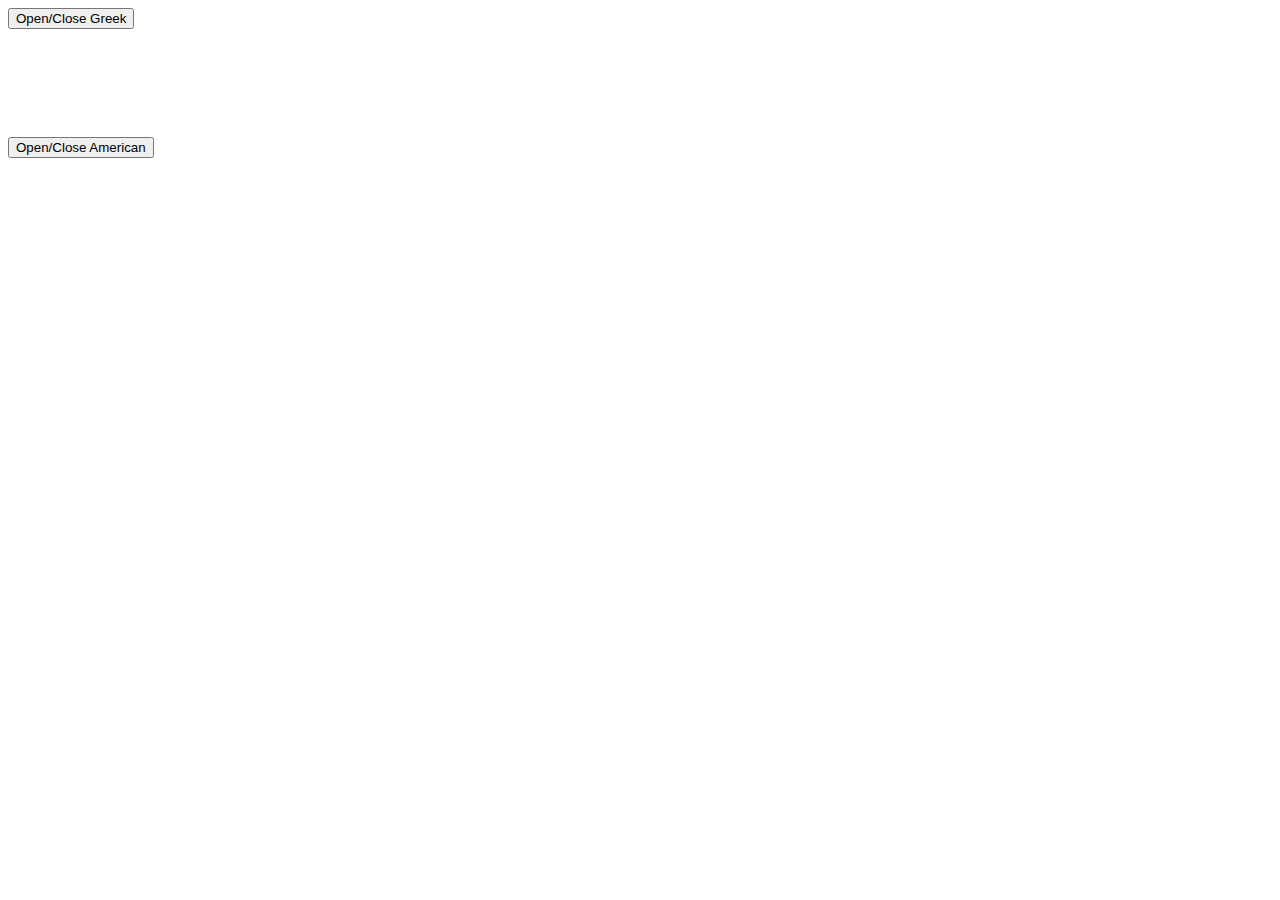
==== chemistry/index.html @ c5823ba1 "Updated Mix elements feature" ====
<!DOCTYPE html>
<html>
<head>
<title>Chemistry Mix</title>
<style type="text/css">
.gGrid {
  display: grid;
  grid-template-rows: auto;
  row-gap: 100px;
  grid-template-columns: auto;
}
#greek1 {
  grid-row: 1 / 2;
  grid-column: 1 / 2;
}
#greekText1 {
  grid-row: 1 / 2;
  grid-column: 2 / 3;
  width: 175px;
  height: 52px;
}
#mixGreek {
  grid-row: 1 / 2;
  grid-column: 3 / 4;
  width: 100px;
  height: 50px;
}
#greek2 {
  grid-row: 2 / 3;
  grid-column: 1 / 2;
}
#greekText2 {
  grid-row: 2 / 3;
  grid-column: 2 / 3;
  width: 175px;
  height: 52px;
}

.aGrid {
  display: grid;
  grid-template-rows: auto;
  row-gap: 100px;
  grid-template-columns: auto;
}
#american1 {
  grid-row: 1 / 2;
  grid-column: 1 / 2;
}
#americanText1 {
  grid-row: 1 / 2;
  grid-column: 2 / 3;
  width: 175px;
  height: 52px;
}
#mixAmerican {
  grid-row: 1 / 2;
  grid-column: 3 / 4;
  width: 100px;
  height: 50px;
}
#american2 {
  grid-row: 2 / 3;
  grid-column: 1 / 2;
}
#americanText2 {
  grid-row: 2 / 3;
  grid-column: 2 / 3;
  width: 175px;
  height: 52px;
}

#gElements1, #gElements2, #aElements1, #aElements2 {
  width: 168px;
  height: 140px;
  overflow: auto;
  border: 5px solid #aaaaaa;
  border-radius: 10px;
}
#greekText1, #greekText2, #americanText1, #americanText2 {
  width: 175px;
  height: 52px;
  padding: 1px 2px;
}
</style>
</head>
<body>
  <button id="greekOC">Open/Close Greek</button><br />
<div class="gGrid">
  <div id="greek1" style="display:none;">
    <div id="greekSelect1" style="width:52px; height:52px;" element-value="0">
        <img src="images/blank.png" style="width:52px; height:52px;" />
    </div>
    <div id="gElements1" style="display:none;">

    </div>
  </div>
  <textarea style="display:none; resize:none;" id="greekText1" disabled>Blank - It is useless.</textarea>
  <div id="greek2" style="display:none;">
    <div id="greekSelect2" style="width:52px; height:52px;" element-value="0">
      <img src="images/blank.png" style="width:52px; height:52px;" />
    </div>
    <div id="gElements2" style="display:none;">

    </div>
  </div>
  <textarea style="display:none; resize:none;" id="greekText2" disabled>Blank - It is useless.</textarea>
  <button id="mixGreek" style="display:none;">Mix Elements</button>
</div>
  <br /><br /><br /><br /><br /><br />
  <button id="americanOC">Open/Close American</button><br />
<div class="aGrid">
  <div id="american1" style="display:none;">
    <div id="americanSelect1" style="width:52px; height:52px;" element-value="0">
      <img src="images/blank.png" style="width:52px; height:52px;" />
    </div>
    <div id="aElements1" style="display:none;">

    </div>
  </div>
  <textarea style="display:none; resize:none;" id="americanText1" disabled>Blank - It is useless.</textarea>
  <div id="american2" style="display:none;">
    <div id="americanSelect2" style="width:52px; height:52px;" element.value="0">
      <img src="images/blank.png" style="width:52px; height:52px;" />
    </div>
    <div id="aElements2" style="display:none;">

    </div>
  </div>
  <textarea style="display:none; resize:none;" id="americanText2" disabled>Blank - It is useless.</textarea>
  <button id="mixAmerican" style="display:none;">Mix Elements</button><br /><br />
</div>
<script src="jsLibraries/greekChem.js"></script>
<script src="jsLibraries/americanChem.js"></script>
<script src="jsLibraries/otherFunc.js"></script>
<script src="jsLibraries/createItems.js"></script>
<script>
var greekOpen = false;
var americanOpen = false;
var gEleOp1 = false;
var gEleOp2 = false;
var aEleOp1 = false;
var aEleOp2 = false;
var i;
window.onload = function() {
 createItems();
 mixGreekEs();
}

setInterval(function() {
  if(greekEarned == 5 && $id("ame1t30").getAttribute("isearned") == "false") {
    $id("ame1t30").style.display = "block";
    $id("ame2t30").style.display = "block";
    americanEarned++;
    $id("ame2t30").setAttribute("isearned", "true");
    setTimeout(function() {
      $id("unlockMP3").play();
      alert("You unlocked Copper!");
    }, 2000);
  }
}, 1000);
</script>
<audio id="unlockMP3" src="audio/unlockNew.mp3" preload="auto" style="display:none;"></audio>
<audio id="errorMP3" src="audio/error.mp3" preload="auto" style="display:none;"></audio>
</body>
</html>
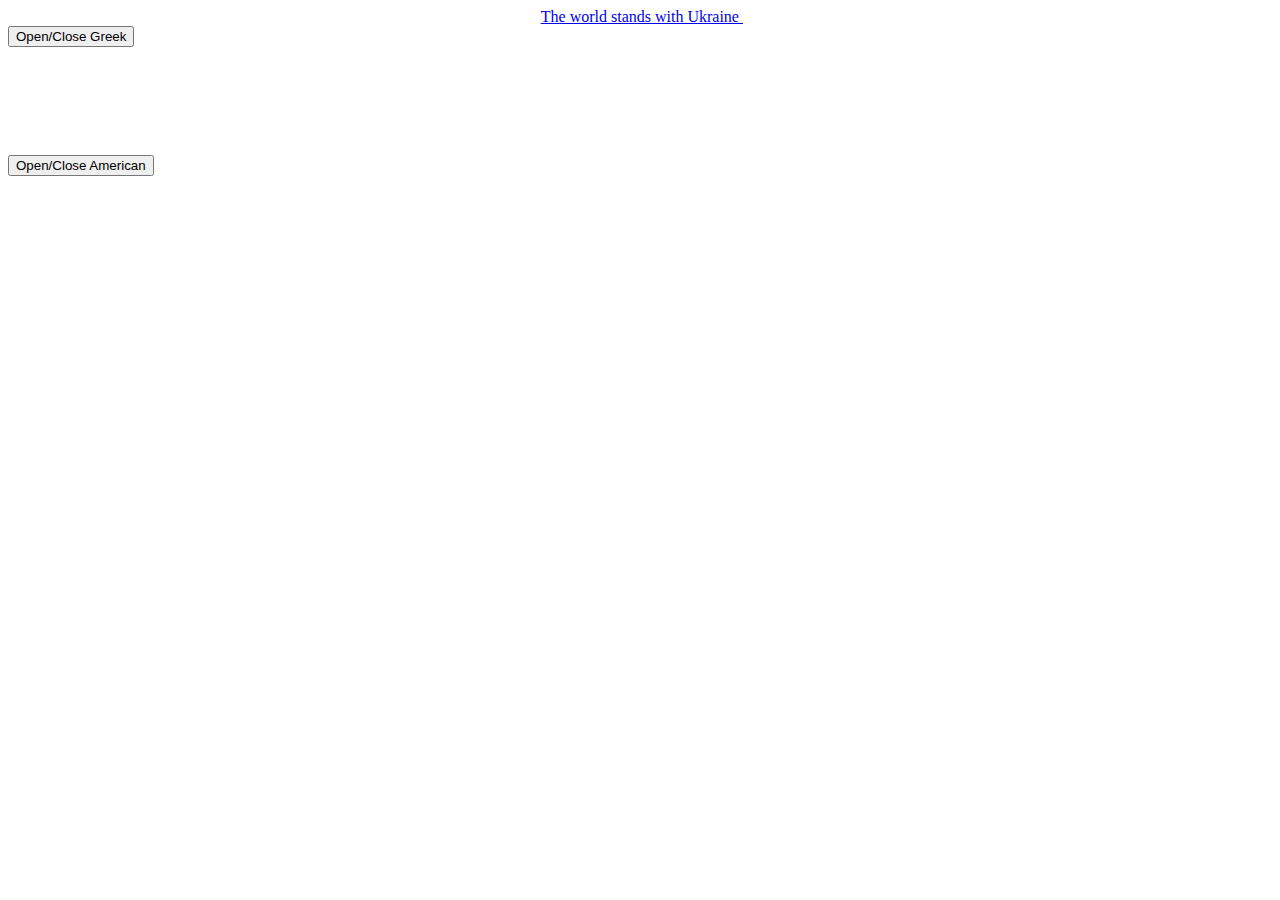
==== commit 481d3f11: "Added Ukraine support banner" ====
--- a/chemistry/index.html
+++ b/chemistry/index.html
@@ -84,6 +84,13 @@
 </style>
 </head>
 <body>
+  <div data-v-159c1d16="" style="background-image: url(&quot;../images/ukraine-flag.jpg&quot;); background-size: contain; text-align: center;"><span data-v-159c1d16="" class="banner-left">
+    &nbsp;&nbsp;
+  </span> <span data-v-159c1d16="" class="banner-text"><a data-v-159c1d16="" target="_new" href="https://www.npr.org/2022/02/25/1082992947/ukraine-support-help?t=1645979785003" class="banner-link">
+      The world stands with Ukraine
+    </a></span> <span data-v-159c1d16="" class="banner-right">
+    &nbsp;&nbsp;
+  </span> <span data-v-159c1d16=""><i data-v-159c1d16="" class="fas fa-times close-icon"></i></span></div>
   <button id="greekOC">Open/Close Greek</button><br />
 <div class="gGrid">
   <div id="greek1" style="display:none;">
@@ -143,7 +150,7 @@
 var i;
 window.onload = function() {
  createItems();
- mixGreekEs();
+ //Line 146 is broken. This will fix it
 }
 
 setInterval(function() {
@@ -151,6 +158,7 @@
     $id("ame1t30").style.display = "block";
     $id("ame2t30").style.display = "block";
     americanEarned++;
+    $id("ame1t30").setAttribute("isearned", "true");
     $id("ame2t30").setAttribute("isearned", "true");
     setTimeout(function() {
       $id("unlockMP3").play();
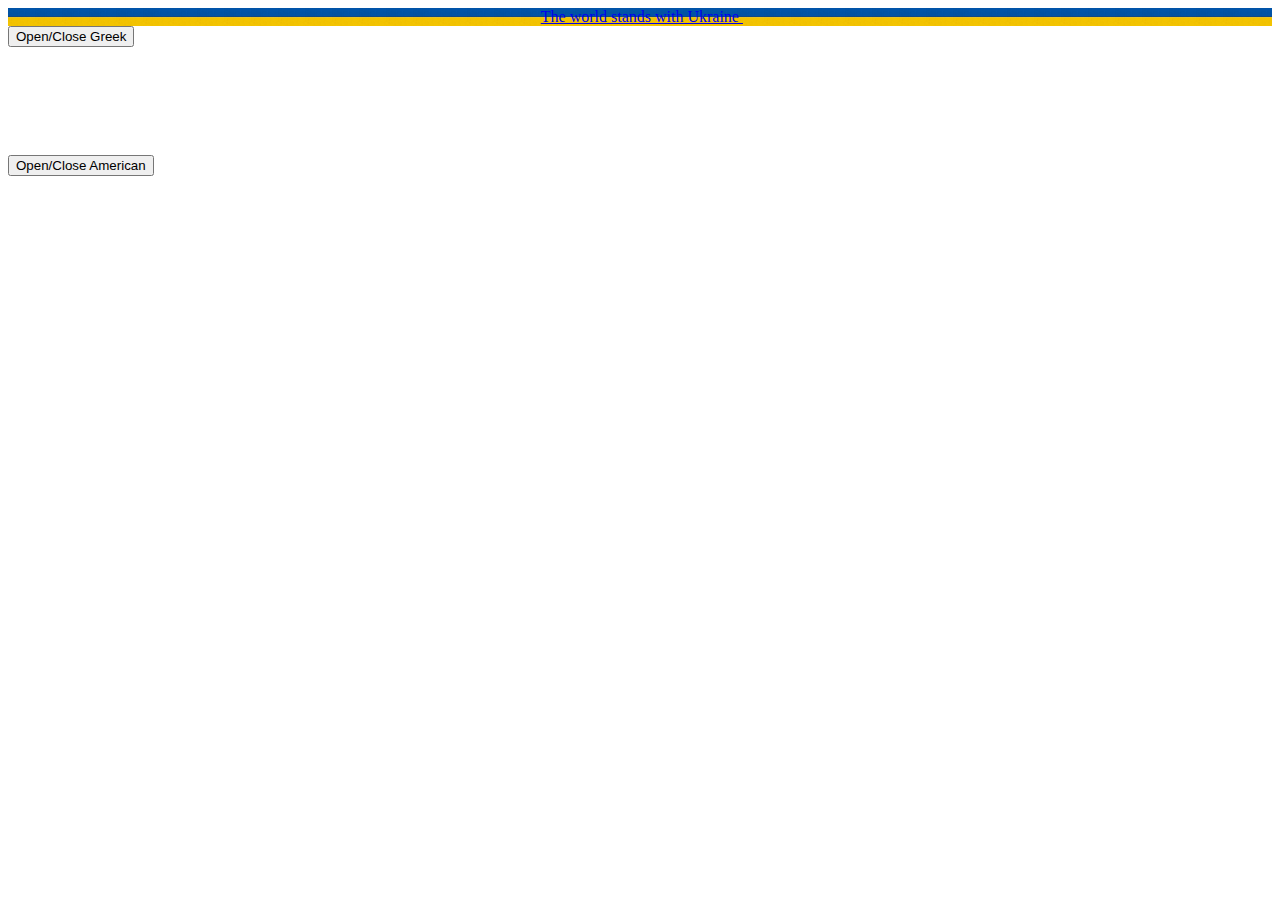
==== commit b10c4dc2: "Update index.html" ====
--- a/chemistry/index.html
+++ b/chemistry/index.html
@@ -2,6 +2,7 @@
 <html>
 <head>
 <title>Chemistry Mix</title>
+<link rel="stylesheet" href="../styles.css" />
 <style type="text/css">
 .gGrid {
   display: grid;
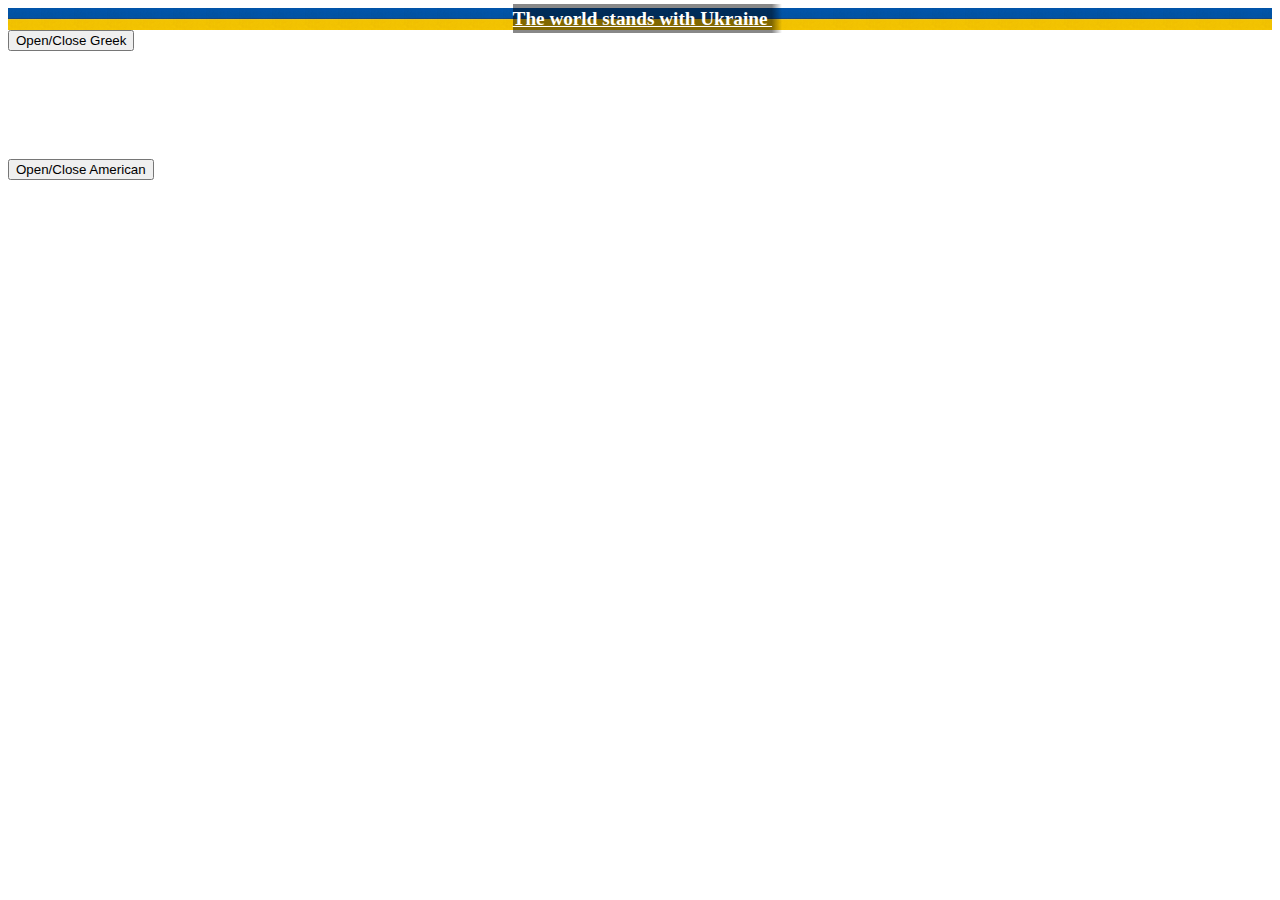
==== commit 24e0fcbb: "Update index.html" ====
--- a/chemistry/index.html
+++ b/chemistry/index.html
@@ -2,7 +2,7 @@
 <html>
 <head>
 <title>Chemistry Mix</title>
-<link rel="stylesheet" href="../styles.css" />
+<link rel="stylesheet" href="../../style.css" />
 <style type="text/css">
 .gGrid {
   display: grid;
--- a/style.css
+++ b/style.css
@@ -0,0 +1,20 @@
+.banner-left, .banner-text, .banner-right {
+  font-size: 1.2rem;
+  padding: 4px 0 4px 0;
+}
+.banner-text {
+  color: white;
+  background-color: #00000077;
+  font-weight: 600;
+}
+.banner-link {
+  color: white;
+  font-weight: 600;
+  tex-decoration: none;
+}
+.banner-left {
+  background: linear-gradient(90deg. rgba(0, 0, 0, 0) 0%, rgba(0, 0, 0, 0.46) 100%);
+}
+.banner-right {
+  background: linear-gradient(90deg, rgba(0, 0, 0, 0.46) 0%, rgba(0, 0, 0, 0) 100%);
+}
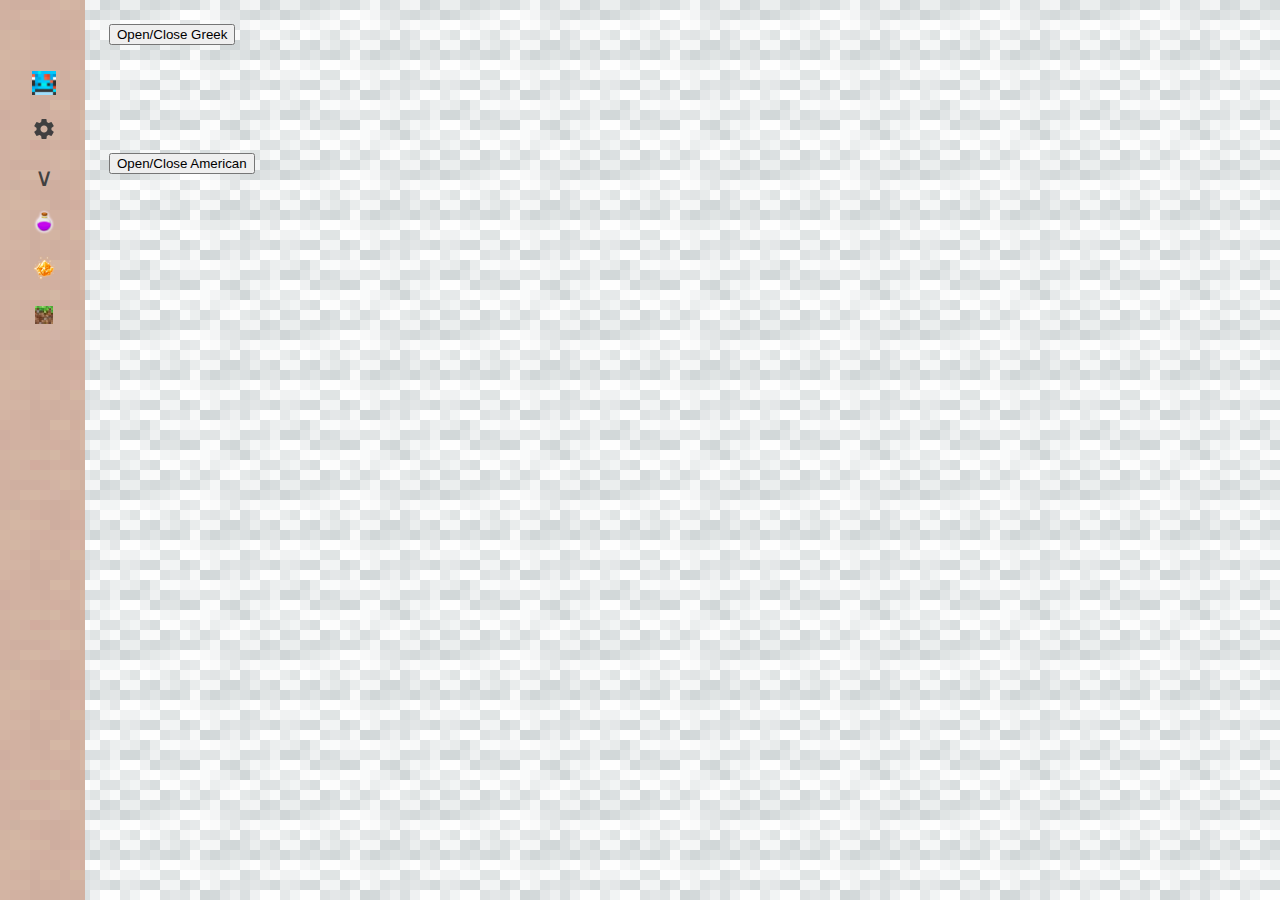
==== commit 4f7ae3a7: "Built Site To Look Good" ====
--- a/chemistry/index.html
+++ b/chemistry/index.html
@@ -2,7 +2,7 @@
 <html>
 <head>
 <title>Chemistry Mix</title>
-<link rel="stylesheet" href="../../style.css" />
+<link rel="stylesheet" href="/style.css" />
 <style type="text/css">
 .gGrid {
   display: grid;
@@ -85,58 +85,89 @@
 </style>
 </head>
 <body>
-  <div data-v-159c1d16="" style="background-image: url(&quot;../images/ukraine-flag.jpg&quot;); background-size: contain; text-align: center;"><span data-v-159c1d16="" class="banner-left">
-    &nbsp;&nbsp;
-  </span> <span data-v-159c1d16="" class="banner-text"><a data-v-159c1d16="" target="_new" href="https://www.npr.org/2022/02/25/1082992947/ukraine-support-help?t=1645979785003" class="banner-link">
-      The world stands with Ukraine
-    </a></span> <span data-v-159c1d16="" class="banner-right">
-    &nbsp;&nbsp;
-  </span> <span data-v-159c1d16=""><i data-v-159c1d16="" class="fas fa-times close-icon"></i></span></div>
-  <button id="greekOC">Open/Close Greek</button><br />
-<div class="gGrid">
-  <div id="greek1" style="display:none;">
-    <div id="greekSelect1" style="width:52px; height:52px;" element-value="0">
-        <img src="images/blank.png" style="width:52px; height:52px;" />
-    </div>
-    <div id="gElements1" style="display:none;">
-
-    </div>
-  </div>
-  <textarea style="display:none; resize:none;" id="greekText1" disabled>Blank - It is useless.</textarea>
-  <div id="greek2" style="display:none;">
-    <div id="greekSelect2" style="width:52px; height:52px;" element-value="0">
-      <img src="images/blank.png" style="width:52px; height:52px;" />
-    </div>
-    <div id="gElements2" style="display:none;">
-
-    </div>
-  </div>
-  <textarea style="display:none; resize:none;" id="greekText2" disabled>Blank - It is useless.</textarea>
-  <button id="mixGreek" style="display:none;">Mix Elements</button>
-</div>
-  <br /><br /><br /><br /><br /><br />
-  <button id="americanOC">Open/Close American</button><br />
-<div class="aGrid">
-  <div id="american1" style="display:none;">
-    <div id="americanSelect1" style="width:52px; height:52px;" element-value="0">
-      <img src="images/blank.png" style="width:52px; height:52px;" />
-    </div>
-    <div id="aElements1" style="display:none;">
-
-    </div>
-  </div>
-  <textarea style="display:none; resize:none;" id="americanText1" disabled>Blank - It is useless.</textarea>
-  <div id="american2" style="display:none;">
-    <div id="americanSelect2" style="width:52px; height:52px;" element.value="0">
-      <img src="images/blank.png" style="width:52px; height:52px;" />
-    </div>
-    <div id="aElements2" style="display:none;">
-
-    </div>
-  </div>
-  <textarea style="display:none; resize:none;" id="americanText2" disabled>Blank - It is useless.</textarea>
-  <button id="mixAmerican" style="display:none;">Mix Elements</button><br /><br />
-</div>
+	<div id="sidebar" class="sidebar" onmouseover="toggleSidebar()" onmouseout="toggleSidebar()">
+		<a href="/">
+			<span>
+				<div class="material-icons"><img src="/images/icon.png" /></div>
+				<span class="icon-text">Home</span>
+			</span>
+		</a>
+		<a href="/settings/">
+			<span>
+				<div class="material-icons"><img class="custom-icon-color" src="/images/cog.png" /></div>
+				<span class="icon-text">Settings</span>
+			</span>
+		</a>
+		<a>
+			<div class="material-icons" style="text-align: center;">&#8744;</div>
+			<span class="icon-text">Games</span>
+		</a>
+		<a href="#">
+			<span>
+				<div class="material-icons"><img src="/images/chemistry.png" /></div>
+				<span class="icon-text">Chemistry</span>
+			</span>
+		</a>
+		<a href="/government/">
+			<span>
+				<div class="material-icons"><img src="/images/HugePowerFragment.png" /></div>
+				<span class="icon-text-small">Idle Government</span>
+			</span>
+		</a>
+		<a href="/minecraft/">
+			<span>
+				<div class="material-icons"><img src="/images/minecraft.png" /></div>
+				<span class="icon-text-small">Minecraft Stuff</span>
+			</span>
+		</a>
+	</div>
+	<div id="main">
+		<button id="greekOC">Open/Close Greek</button><br />
+		<div class="gGrid">
+			<div id="greek1" style="display:none;">
+				<div id="greekSelect1" style="width:52px; height:52px;" element-value="0">
+					<img src="images/blank.png" style="width:52px; height:52px;" />
+				</div>
+				<div id="gElements1" style="display:none;">
+
+				</div>
+			</div>
+			<textarea style="display:none; resize:none;" id="greekText1" disabled>Blank - It is useless.</textarea>
+			<div id="greek2" style="display:none;">
+				<div id="greekSelect2" style="width:52px; height:52px;" element-value="0">
+					<img src="images/blank.png" style="width:52px; height:52px;" />
+				</div>
+				<div id="gElements2" style="display:none;">
+
+				</div>
+			</div>
+			<textarea style="display:none; resize:none;" id="greekText2" disabled>Blank - It is useless.</textarea>
+			<button id="mixGreek" style="display:none;">Mix Elements</button>
+		</div>
+		<br /><br /><br /><br /><br /><br />
+		<button id="americanOC">Open/Close American</button><br />
+		<div class="aGrid">
+			<div id="american1" style="display:none;">
+				<div id="americanSelect1" style="width:52px; height:52px;" element-value="0">
+					<img src="images/blank.png" style="width:52px; height:52px;" />
+				</div>
+				<div id="aElements1" style="display:none;">
+
+				</div>
+			</div>
+			<textarea style="display:none; resize:none;" id="americanText1" disabled>Blank - It is useless.</textarea>
+			<div id="american2" style="display:none;">
+				<div id="americanSelect2" style="width:52px; height:52px;" element.value="0">
+					<img src="images/blank.png" style="width:52px; height:52px;" />
+				</div>
+				<div id="aElements2" style="display:none;">
+
+				</div>
+			</div>
+			<textarea style="display:none; resize:none;" id="americanText2" disabled>Blank - It is useless.</textarea>
+			<button id="mixAmerican" style="display:none;">Mix Elements</button><br /><br />
+		</div>
+	</div>
 <script src="jsLibraries/greekChem.js"></script>
 <script src="jsLibraries/americanChem.js"></script>
 <script src="jsLibraries/otherFunc.js"></script>
@@ -170,5 +201,10 @@
 </script>
 <audio id="unlockMP3" src="audio/unlockNew.mp3" preload="auto" style="display:none;"></audio>
 <audio id="errorMP3" src="audio/error.mp3" preload="auto" style="display:none;"></audio>
+<script
+  src="https://code.jquery.com/jquery-3.6.0.min.js"
+  integrity="sha256-/xUj+3OJU5yExlq6GSYGSHk7tPXikynS7ogEvDej/m4="
+  crossorigin="anonymous"></script>
+	<script type="text/javascript" src="/index.js"></script>
 </body>
 </html>
--- a/style.css
+++ b/style.css
@@ -1,20 +1,94 @@
-.banner-left, .banner-text, .banner-right {
-  font-size: 1.2rem;
-  padding: 4px 0 4px 0;
+/*
+Classes
+*/
+
+.sidebar {
+	height: 100%;
+	width: 85px;
+	position: fixed;
+	z-index: 1;
+	top: 0;
+	left: 0;
+	background-color: #111;
+	background-image: url("/images/backgrounds/white_sidebar.png");
+	background-repeat: repeat;
+	overflow-x: hidden;
+	transition: 0.5s;
+	padding-top: 60px;
+	white-space: nowrap;
 }
-.banner-text {
-  color: white;
-  background-color: #00000077;
-  font-weight: 600;
+
+.sidebar a {
+	padding: 8px 8px 8px 32px;
+	text-decoration: none;
+	font-size: 25px;
+	color: #414141;
+	display: block;
 }
-.banner-link {
-  color: white;
-  font-weight: 600;
-  tex-decoration: none;
+
+.sidebar a:hover {
+	color: #080808;
 }
-.banner-left {
-  background: linear-gradient(90deg. rgba(0, 0, 0, 0) 0%, rgba(0, 0, 0, 0.46) 100%);
+
+.custom-icon-color {
+	filter: invert(23%) sepia(5%) saturate(0%) hue-rotate(139deg) brightness(103%) contrast(95%);
 }
-.banner-right {
-  background: linear-gradient(90deg, rgba(0, 0, 0, 0.46) 0%, rgba(0, 0, 0, 0) 100%);
+
+main .sidebar {
+	position: absolute;
+	top: 0;
+	right: 25px;
+	font-size: 36px;
+	margin-left: 50px;
 }
+
+.material-icons, .icon-text {
+	vertical-align: middle;
+}
+
+.icon-text-small {
+	vertical-align: middle;
+	font-size: 20px;
+}
+
+.material-icons {
+	display: inline-block;
+	width: 24px;
+	height: 24px;
+	padding-bottom: 3px;
+	margin-right: 30px;
+	text-align: center;
+}
+
+.material-icons img {
+	max-height: 100%;
+	max-width: 100%;
+}
+
+.faded-background {
+	background-color: #dfdfdf40;
+	text-align: center;
+	margin: auto;
+	width: 75%;
+}
+
+#main {
+	padding: 16px;
+	margin-left: 85px;
+	transition: margin-left 0.5s;
+}
+
+body {
+	background-image: url("/images/backgrounds/white_main.png");
+	background-repeat: repeat;
+}
+
+@media screen and (max-height: 450px) {
+	.sidebar {
+		padding-top: 15px;
+	}
+	
+	.sidebar a {
+		font-size: 18px;
+	}
+}
